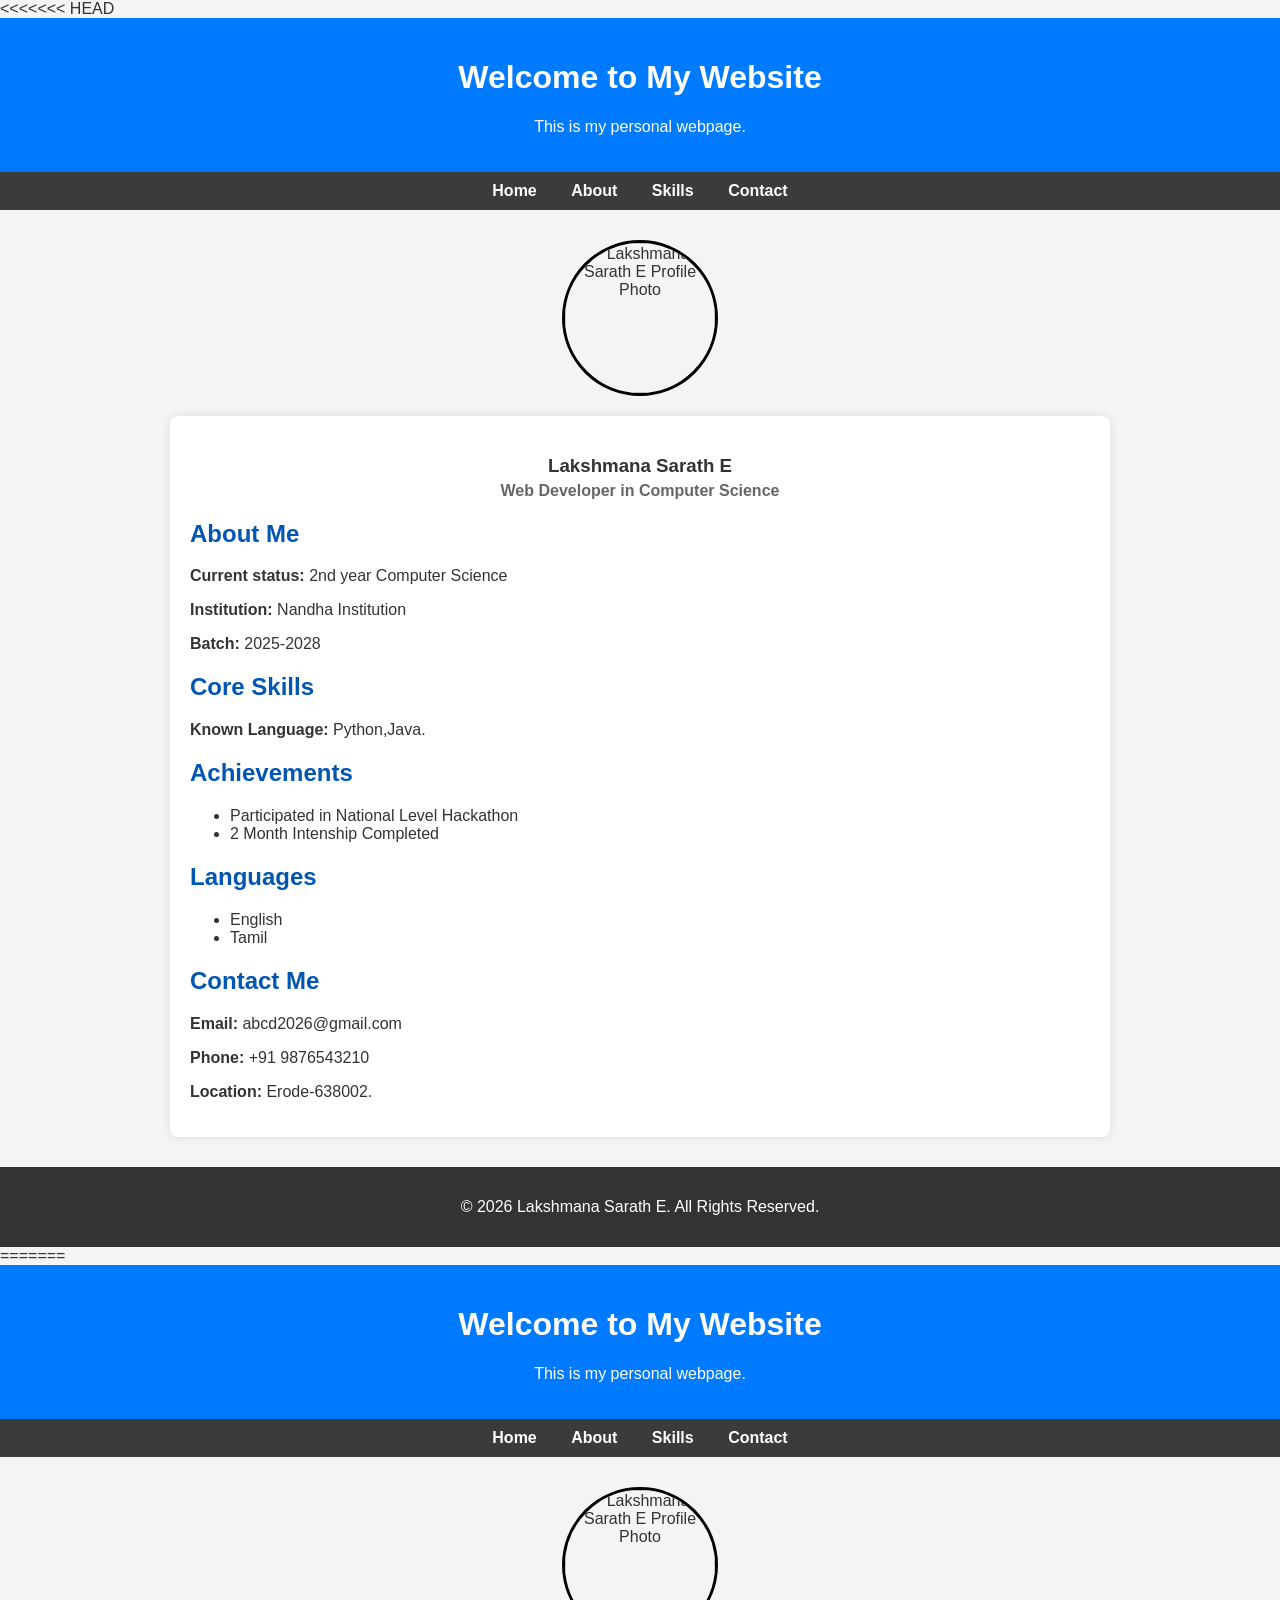
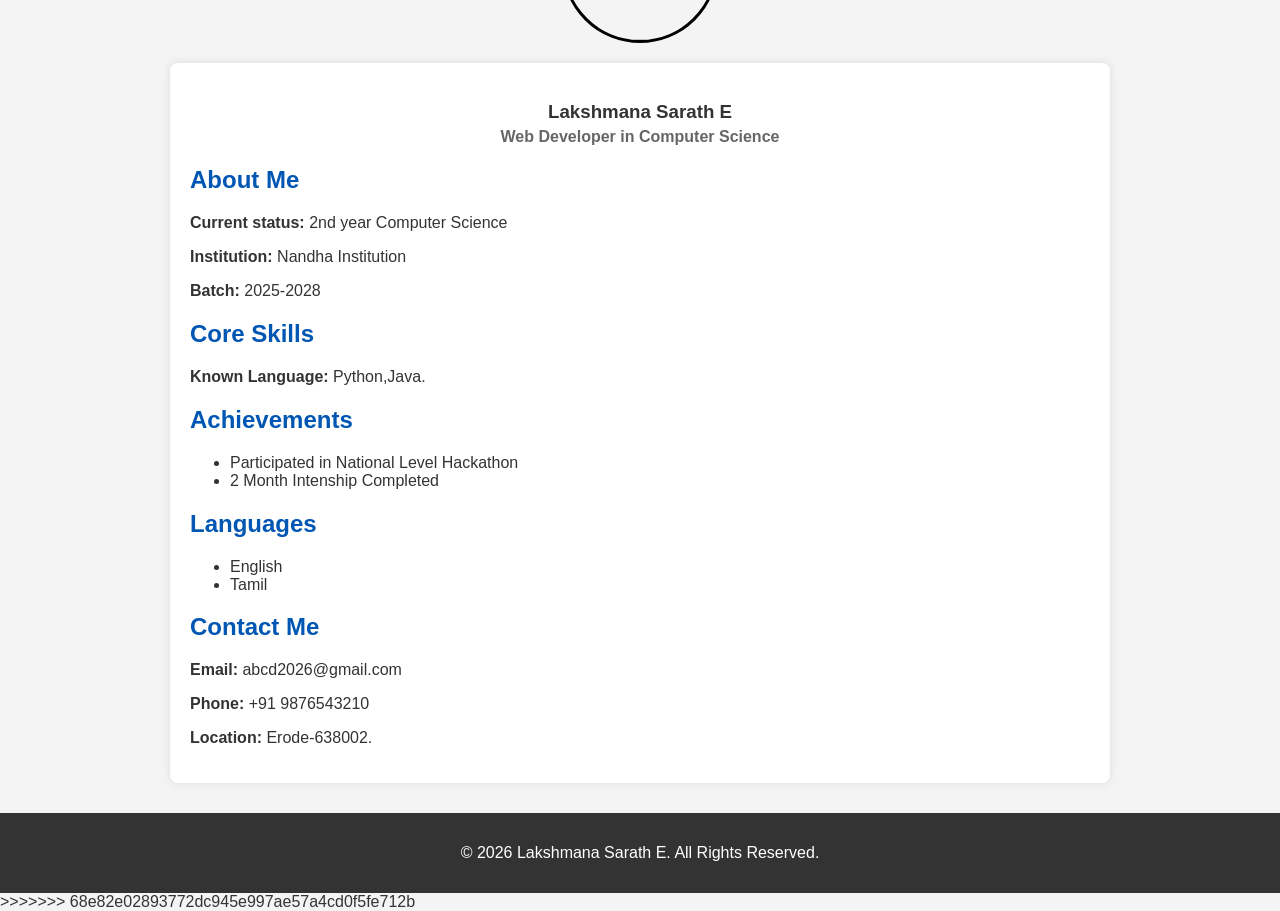
==== index.html @ 5c5c81a3 "prime" ====
<<<<<<< HEAD
<!DOCTYPE html>
<html lang="en">

<head>
    <meta charset="UTF-8">
    <meta name="viewport" content="width=device-width, initial-scale=1.0">
    <title>My First Web Page</title>

    <style>
        body {
            margin: 0;
            font-family: Arial, sans-serif;
            background: #f4f4f4;
            color: #333;
        }

        header {
            background: #007BFF;
            color: white;
            padding: 20px;
            text-align: center;
        }

        nav {
            background: #3c3b3b;
            padding: 10px;
            text-align: center;
        }

        nav a {
            color: white;
            text-decoration: none;
            margin: 0 15px;
            font-weight: bold;
        }

        nav a:hover {
            color: #FFD700;
        }

        .profile-section {
            text-align: center;
            margin-top: 30px;
        }

        .profile-img {
            border-radius: 50%;
            object-fit: cover;
            border: 3px solid #000000;
        }

        .container {
            max-width: 900px;
            margin: 20px auto 30px auto;
            background: white;
            padding: 20px;
            border-radius: 8px;
            box-shadow: 0 0 10px rgba(0, 0, 0, 0.1);
            text-align: left;
            /* Keeps text readable inside the card */
        }

        button {
            background: #007BFF;
            color: yellow;
            border: none;
            padding: 10px 20px;
            cursor: pointer;
            border-radius: 5px;
        }

        button:hover {
            background: #0056b3;
        }

        footer {
            text-align: center;
            padding: 15px;
            background: #333;
            color: white;
            margin-top: 30px;
        }

        h2 {
            color: #0056b3;
        }
    </style>
</head>

<body>

    <header>
        <h1>Welcome to My Website</h1>
        <p>This is my personal webpage.</p>
    </header>

    <nav>
        <a href="#">Home</a>
        <a href="#about">About</a>
        <a href="#Skills">Skills</a>
        <a href="#contact">Contact</a>
    </nav>

    <!-- Profile Image Wrapper -->
    <div class="profile-section">
        <img src="E:\Feedback\converted_image (3).jpg" alt="Lakshmana Sarath E Profile Photo" width="150" height="150"
            class="profile-img">
    </div>

    <!-- Main Content Card -->
    <div class="container">
        <h3 style="text-align: center; margin-bottom: 5px;"><strong>Lakshmana Sarath E</strong></h3>
        <p style="text-align: center; color: #666; margin-top: 0;"><strong>Web Developer in Computer Science</strong>
        </p>

        <h2 id="about">About Me</h2>
        <p><strong>Current status:</strong> 2nd year Computer Science</p>
        <p><strong>Institution:</strong> Nandha Institution</p>
        <p><strong>Batch:</strong> 2025-2028</p>

        <h2 id="Skills">Core Skills</h2>
        <p><strong>Known Language:</strong> Python,Java.</p>
        <h2>Achievements</h2>
        <ul>
            <li>Participated in National Level Hackathon</li>
            <li>2 Month Intenship Completed</li>
        </ul>
        <h2>Languages</h2>
        <ul>
            <li>English</li>
            <li>Tamil</li>
        </ul>

        <h2 id="contact">Contact Me</h2>
        <p><strong>Email:</strong> abcd2026@gmail.com</p>
        <p><strong>Phone:</strong> +91 9876543210</p>
        <p><strong>Location:</strong> Erode-638002.</p>
    </div>

    <footer>
        <p>&copy; 2026 Lakshmana Sarath E. All Rights Reserved.</p>
    </footer>

    <script>
        function showMessage() {
            alert("Hello! Welcome to my website.");
        }
    </script>

</body>

=======
<!DOCTYPE html>
<html lang="en">

<head>
    <meta charset="UTF-8">
    <meta name="viewport" content="width=device-width, initial-scale=1.0">
    <title>My First Web Page</title>

    <style>
        body {
            margin: 0;
            font-family: Arial, sans-serif;
            background: #f4f4f4;
            color: #333;
        }

        header {
            background: #007BFF;
            color: white;
            padding: 20px;
            text-align: center;
        }

        nav {
            background: #3c3b3b;
            padding: 10px;
            text-align: center;
        }

        nav a {
            color: white;
            text-decoration: none;
            margin: 0 15px;
            font-weight: bold;
        }

        nav a:hover {
            color: #FFD700;
        }

        .profile-section {
            text-align: center;
            margin-top: 30px;
        }

        .profile-img {
            border-radius: 50%;
            object-fit: cover;
            border: 3px solid #000000;
        }

        .container {
            max-width: 900px;
            margin: 20px auto 30px auto;
            background: white;
            padding: 20px;
            border-radius: 8px;
            box-shadow: 0 0 10px rgba(0, 0, 0, 0.1);
            text-align: left;
            /* Keeps text readable inside the card */
        }

        button {
            background: #007BFF;
            color: yellow;
            border: none;
            padding: 10px 20px;
            cursor: pointer;
            border-radius: 5px;
        }

        button:hover {
            background: #0056b3;
        }

        footer {
            text-align: center;
            padding: 15px;
            background: #333;
            color: white;
            margin-top: 30px;
        }

        h2 {
            color: #0056b3;
        }
    </style>
</head>

<body>

    <header>
        <h1>Welcome to My Website</h1>
        <p>This is my personal webpage.</p>
    </header>

    <nav>
        <a href="#">Home</a>
        <a href="#about">About</a>
        <a href="#Skills">Skills</a>
        <a href="#contact">Contact</a>
    </nav>

    <!-- Profile Image Wrapper -->
    <div class="profile-section">
        <img src="E:\Feedback\converted_image (3).jpg" alt="Lakshmana Sarath E Profile Photo" width="150" height="150"
            class="profile-img">
    </div>

    <!-- Main Content Card -->
    <div class="container">
        <h3 style="text-align: center; margin-bottom: 5px;"><strong>Lakshmana Sarath E</strong></h3>
        <p style="text-align: center; color: #666; margin-top: 0;"><strong>Web Developer in Computer Science</strong>
        </p>

        <h2 id="about">About Me</h2>
        <p><strong>Current status:</strong> 2nd year Computer Science</p>
        <p><strong>Institution:</strong> Nandha Institution</p>
        <p><strong>Batch:</strong> 2025-2028</p>

        <h2 id="Skills">Core Skills</h2>
        <p><strong>Known Language:</strong> Python,Java.</p>
        <h2>Achievements</h2>
        <ul>
            <li>Participated in National Level Hackathon</li>
            <li>2 Month Intenship Completed</li>
        </ul>
        <h2>Languages</h2>
        <ul>
            <li>English</li>
            <li>Tamil</li>
        </ul>

        <h2 id="contact">Contact Me</h2>
        <p><strong>Email:</strong> abcd2026@gmail.com</p>
        <p><strong>Phone:</strong> +91 9876543210</p>
        <p><strong>Location:</strong> Erode-638002.</p>
    </div>

    <footer>
        <p>&copy; 2026 Lakshmana Sarath E. All Rights Reserved.</p>
    </footer>

    <script>
        function showMessage() {
            alert("Hello! Welcome to my website.");
        }
    </script>

</body>

>>>>>>> 68e82e02893772dc945e997ae57a4cd0f5fe712b
</html>
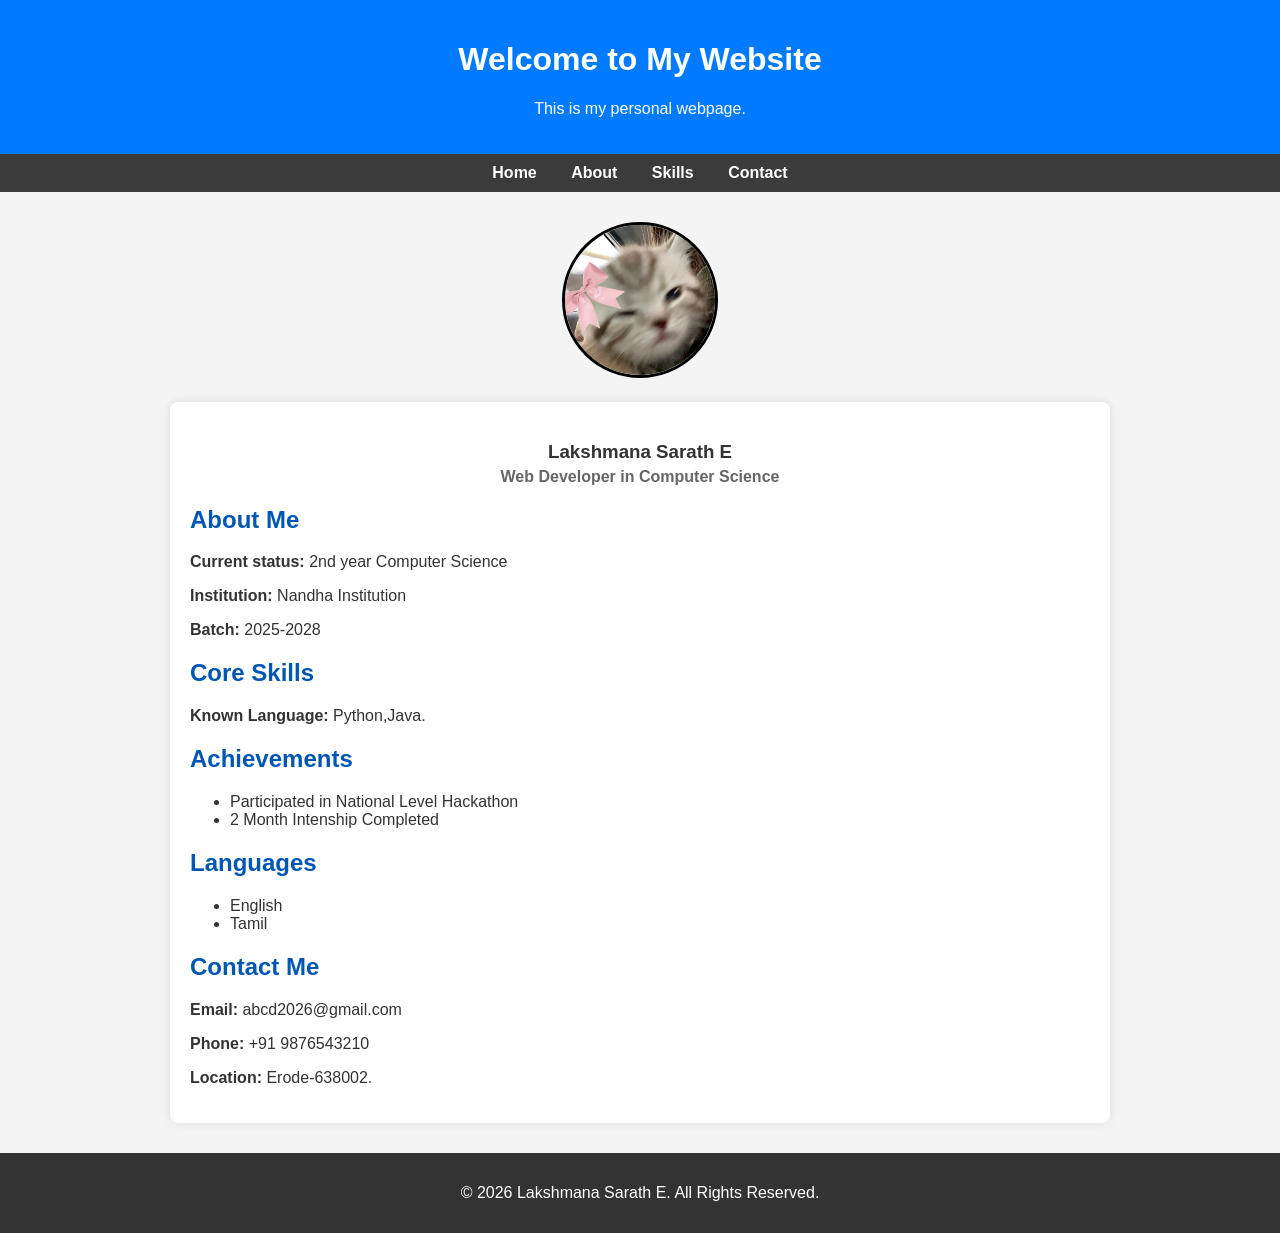
==== commit 7fc9799d: "image" ====
--- a/index.html
+++ b/index.html
@@ -1,4 +1,3 @@
-<<<<<<< HEAD
 <!DOCTYPE html>
 <html lang="en">
 
@@ -104,7 +103,7 @@
 
     <!-- Profile Image Wrapper -->
     <div class="profile-section">
-        <img src="E:\Feedback\converted_image (3).jpg" alt="Lakshmana Sarath E Profile Photo" width="150" height="150"
+        <img src="converted_image (3).jpg" alt="Lakshmana Sarath E Profile Photo" width="150" height="150"
             class="profile-img">
     </div>
 
@@ -150,157 +149,4 @@
 
 </body>
 
-=======
-<!DOCTYPE html>
-<html lang="en">
-
-<head>
-    <meta charset="UTF-8">
-    <meta name="viewport" content="width=device-width, initial-scale=1.0">
-    <title>My First Web Page</title>
-
-    <style>
-        body {
-            margin: 0;
-            font-family: Arial, sans-serif;
-            background: #f4f4f4;
-            color: #333;
-        }
-
-        header {
-            background: #007BFF;
-            color: white;
-            padding: 20px;
-            text-align: center;
-        }
-
-        nav {
-            background: #3c3b3b;
-            padding: 10px;
-            text-align: center;
-        }
-
-        nav a {
-            color: white;
-            text-decoration: none;
-            margin: 0 15px;
-            font-weight: bold;
-        }
-
-        nav a:hover {
-            color: #FFD700;
-        }
-
-        .profile-section {
-            text-align: center;
-            margin-top: 30px;
-        }
-
-        .profile-img {
-            border-radius: 50%;
-            object-fit: cover;
-            border: 3px solid #000000;
-        }
-
-        .container {
-            max-width: 900px;
-            margin: 20px auto 30px auto;
-            background: white;
-            padding: 20px;
-            border-radius: 8px;
-            box-shadow: 0 0 10px rgba(0, 0, 0, 0.1);
-            text-align: left;
-            /* Keeps text readable inside the card */
-        }
-
-        button {
-            background: #007BFF;
-            color: yellow;
-            border: none;
-            padding: 10px 20px;
-            cursor: pointer;
-            border-radius: 5px;
-        }
-
-        button:hover {
-            background: #0056b3;
-        }
-
-        footer {
-            text-align: center;
-            padding: 15px;
-            background: #333;
-            color: white;
-            margin-top: 30px;
-        }
-
-        h2 {
-            color: #0056b3;
-        }
-    </style>
-</head>
-
-<body>
-
-    <header>
-        <h1>Welcome to My Website</h1>
-        <p>This is my personal webpage.</p>
-    </header>
-
-    <nav>
-        <a href="#">Home</a>
-        <a href="#about">About</a>
-        <a href="#Skills">Skills</a>
-        <a href="#contact">Contact</a>
-    </nav>
-
-    <!-- Profile Image Wrapper -->
-    <div class="profile-section">
-        <img src="E:\Feedback\converted_image (3).jpg" alt="Lakshmana Sarath E Profile Photo" width="150" height="150"
-            class="profile-img">
-    </div>
-
-    <!-- Main Content Card -->
-    <div class="container">
-        <h3 style="text-align: center; margin-bottom: 5px;"><strong>Lakshmana Sarath E</strong></h3>
-        <p style="text-align: center; color: #666; margin-top: 0;"><strong>Web Developer in Computer Science</strong>
-        </p>
-
-        <h2 id="about">About Me</h2>
-        <p><strong>Current status:</strong> 2nd year Computer Science</p>
-        <p><strong>Institution:</strong> Nandha Institution</p>
-        <p><strong>Batch:</strong> 2025-2028</p>
-
-        <h2 id="Skills">Core Skills</h2>
-        <p><strong>Known Language:</strong> Python,Java.</p>
-        <h2>Achievements</h2>
-        <ul>
-            <li>Participated in National Level Hackathon</li>
-            <li>2 Month Intenship Completed</li>
-        </ul>
-        <h2>Languages</h2>
-        <ul>
-            <li>English</li>
-            <li>Tamil</li>
-        </ul>
-
-        <h2 id="contact">Contact Me</h2>
-        <p><strong>Email:</strong> abcd2026@gmail.com</p>
-        <p><strong>Phone:</strong> +91 9876543210</p>
-        <p><strong>Location:</strong> Erode-638002.</p>
-    </div>
-
-    <footer>
-        <p>&copy; 2026 Lakshmana Sarath E. All Rights Reserved.</p>
-    </footer>
-
-    <script>
-        function showMessage() {
-            alert("Hello! Welcome to my website.");
-        }
-    </script>
-
-</body>
-
->>>>>>> 68e82e02893772dc945e997ae57a4cd0f5fe712b
 </html>
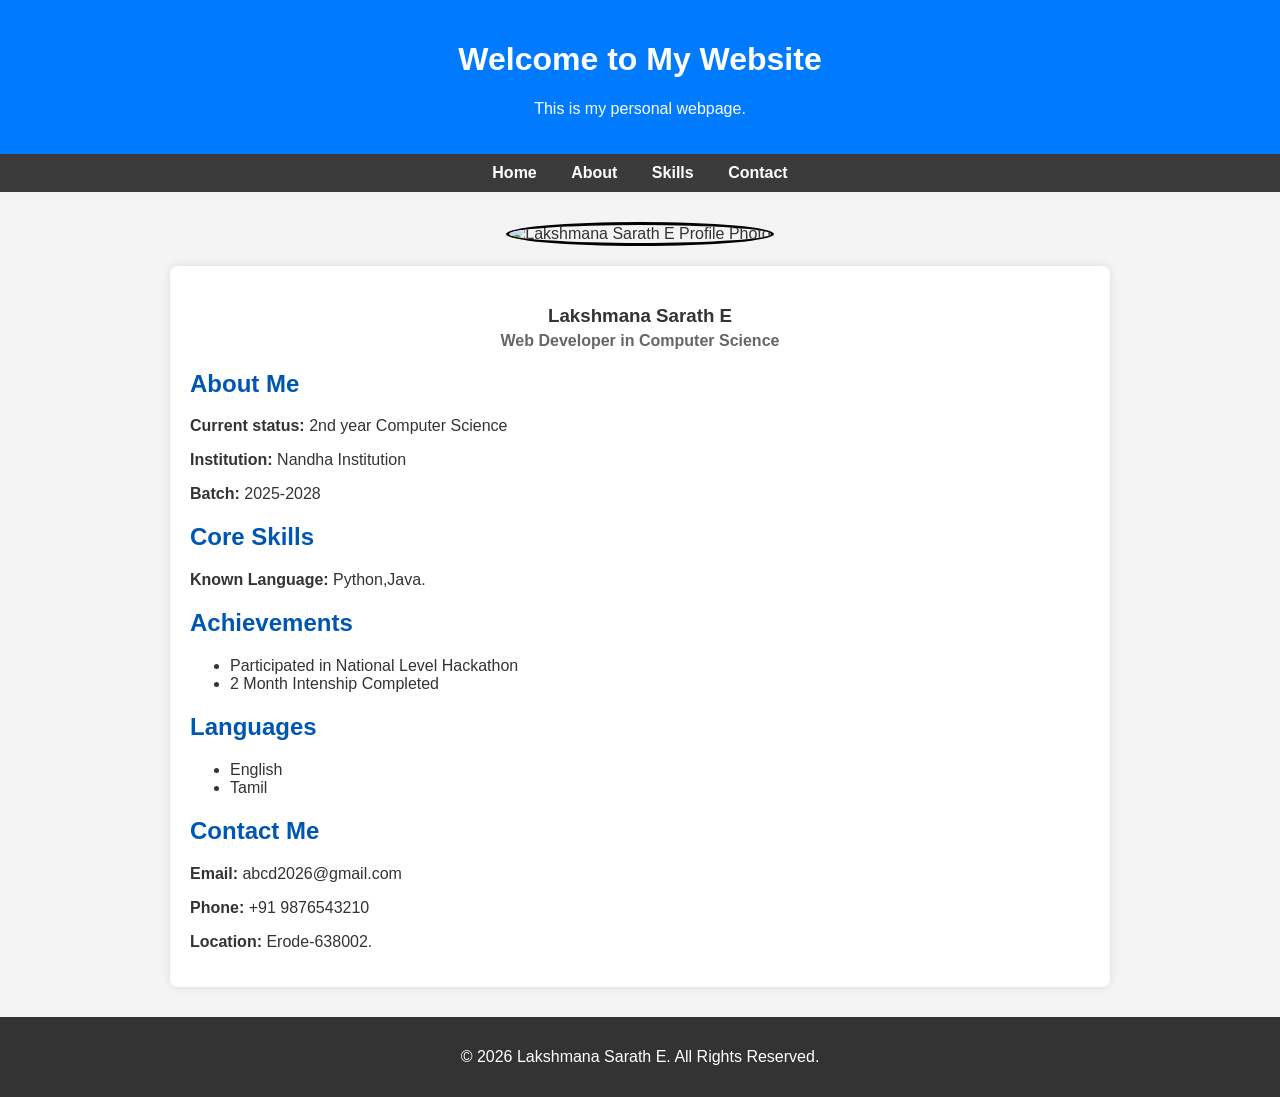
==== commit 1c1b6d79: "image" ====
--- a/index.html
+++ b/index.html
@@ -103,8 +103,7 @@
 
     <!-- Profile Image Wrapper -->
     <div class="profile-section">
-        <img src="converted_image (3).jpg" alt="Lakshmana Sarath E Profile Photo" width="150" height="150"
-            class="profile-img">
+        <img src="photo.jpg" alt="Lakshmana Sarath E Profile Photo" width="150" height="150" class="profile-img">
     </div>
 
     <!-- Main Content Card -->
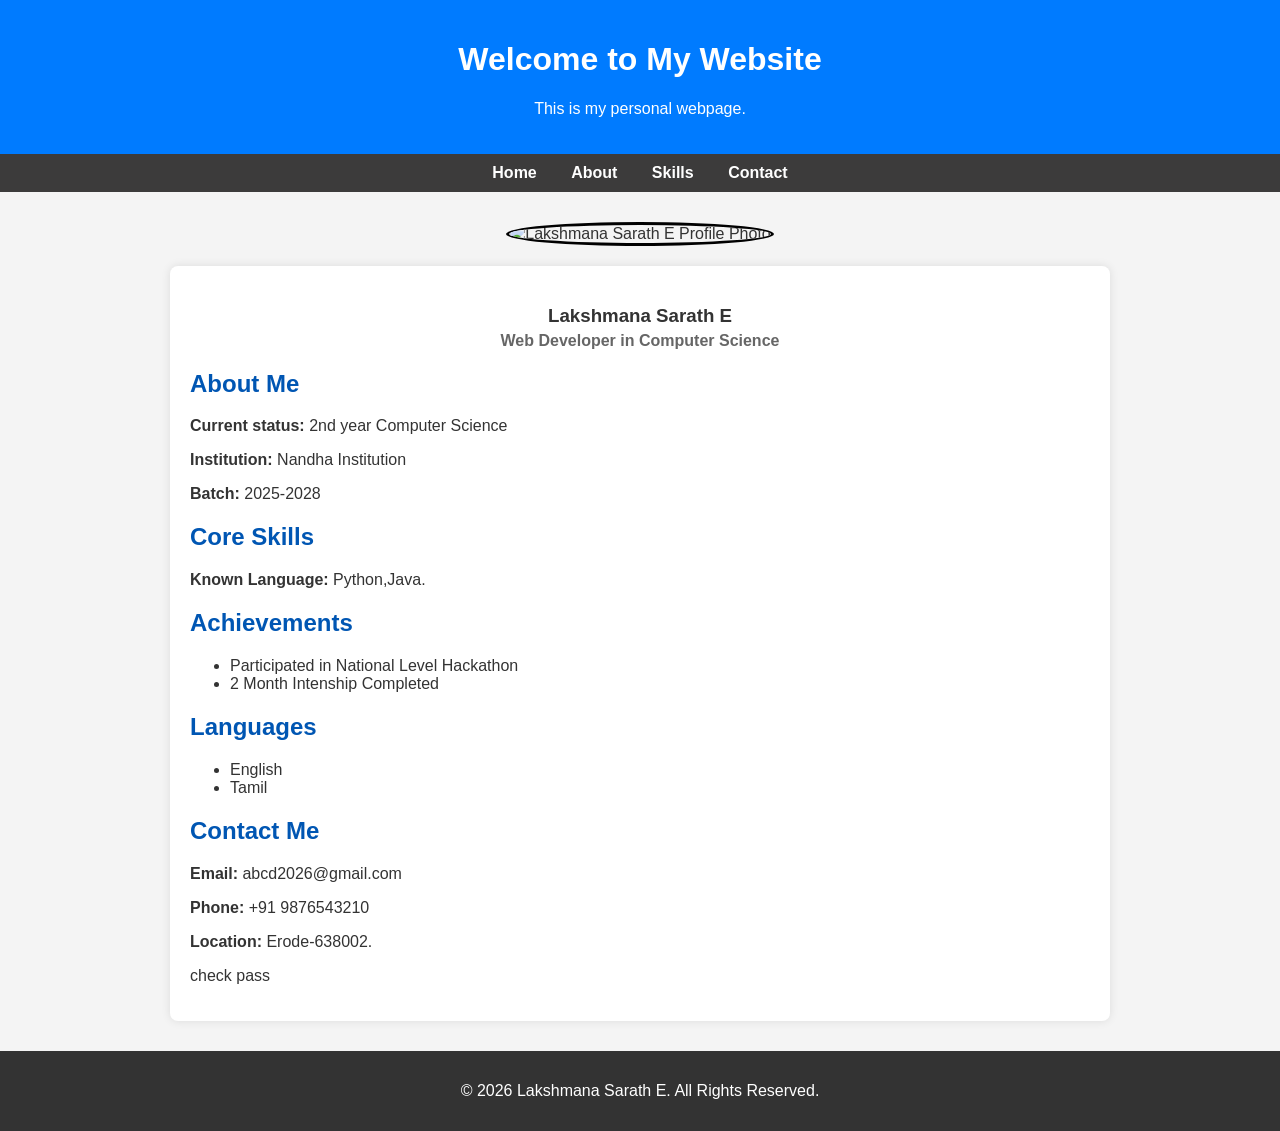
==== commit 78981d0a: "Update index.html with additional content Added a new paragraph to the main content card." ====
--- a/index.html
+++ b/index.html
@@ -1,151 +1,153 @@
-<!DOCTYPE html>
-<html lang="en">
-
-<head>
-    <meta charset="UTF-8">
-    <meta name="viewport" content="width=device-width, initial-scale=1.0">
-    <title>My First Web Page</title>
-
-    <style>
-        body {
-            margin: 0;
-            font-family: Arial, sans-serif;
-            background: #f4f4f4;
-            color: #333;
-        }
-
-        header {
-            background: #007BFF;
-            color: white;
-            padding: 20px;
-            text-align: center;
-        }
-
-        nav {
-            background: #3c3b3b;
-            padding: 10px;
-            text-align: center;
-        }
-
-        nav a {
-            color: white;
-            text-decoration: none;
-            margin: 0 15px;
-            font-weight: bold;
-        }
-
-        nav a:hover {
-            color: #FFD700;
-        }
-
-        .profile-section {
-            text-align: center;
-            margin-top: 30px;
-        }
-
-        .profile-img {
-            border-radius: 50%;
-            object-fit: cover;
-            border: 3px solid #000000;
-        }
-
-        .container {
-            max-width: 900px;
-            margin: 20px auto 30px auto;
-            background: white;
-            padding: 20px;
-            border-radius: 8px;
-            box-shadow: 0 0 10px rgba(0, 0, 0, 0.1);
-            text-align: left;
-            /* Keeps text readable inside the card */
-        }
-
-        button {
-            background: #007BFF;
-            color: yellow;
-            border: none;
-            padding: 10px 20px;
-            cursor: pointer;
-            border-radius: 5px;
-        }
-
-        button:hover {
-            background: #0056b3;
-        }
-
-        footer {
-            text-align: center;
-            padding: 15px;
-            background: #333;
-            color: white;
-            margin-top: 30px;
-        }
-
-        h2 {
-            color: #0056b3;
-        }
-    </style>
-</head>
-
-<body>
-
-    <header>
-        <h1>Welcome to My Website</h1>
-        <p>This is my personal webpage.</p>
-    </header>
-
-    <nav>
-        <a href="#">Home</a>
-        <a href="#about">About</a>
-        <a href="#Skills">Skills</a>
-        <a href="#contact">Contact</a>
-    </nav>
-
-    <!-- Profile Image Wrapper -->
-    <div class="profile-section">
-        <img src="photo.jpg" alt="Lakshmana Sarath E Profile Photo" width="150" height="150" class="profile-img">
-    </div>
-
-    <!-- Main Content Card -->
-    <div class="container">
-        <h3 style="text-align: center; margin-bottom: 5px;"><strong>Lakshmana Sarath E</strong></h3>
-        <p style="text-align: center; color: #666; margin-top: 0;"><strong>Web Developer in Computer Science</strong>
-        </p>
-
-        <h2 id="about">About Me</h2>
-        <p><strong>Current status:</strong> 2nd year Computer Science</p>
-        <p><strong>Institution:</strong> Nandha Institution</p>
-        <p><strong>Batch:</strong> 2025-2028</p>
-
-        <h2 id="Skills">Core Skills</h2>
-        <p><strong>Known Language:</strong> Python,Java.</p>
-        <h2>Achievements</h2>
-        <ul>
-            <li>Participated in National Level Hackathon</li>
-            <li>2 Month Intenship Completed</li>
-        </ul>
-        <h2>Languages</h2>
-        <ul>
-            <li>English</li>
-            <li>Tamil</li>
-        </ul>
-
-        <h2 id="contact">Contact Me</h2>
-        <p><strong>Email:</strong> abcd2026@gmail.com</p>
-        <p><strong>Phone:</strong> +91 9876543210</p>
-        <p><strong>Location:</strong> Erode-638002.</p>
-    </div>
-
-    <footer>
-        <p>&copy; 2026 Lakshmana Sarath E. All Rights Reserved.</p>
-    </footer>
-
-    <script>
-        function showMessage() {
-            alert("Hello! Welcome to my website.");
-        }
-    </script>
-
-</body>
-
-</html>+<!DOCTYPE html>
+<html lang="en">
+
+<head>
+    <meta charset="UTF-8">
+    <meta name="viewport" content="width=device-width, initial-scale=1.0">
+    <title>My First Web Page</title>
+
+    <style>
+        body {
+            margin: 0;
+            font-family: Arial, sans-serif;
+            background: #f4f4f4;
+            color: #333;
+        }
+
+        header {
+            background: #007BFF;
+            color: white;
+            padding: 20px;
+            text-align: center;
+        }
+
+        nav {
+            background: #3c3b3b;
+            padding: 10px;
+            text-align: center;
+        }
+
+        nav a {
+            color: white;
+            text-decoration: none;
+            margin: 0 15px;
+            font-weight: bold;
+        }
+
+        nav a:hover {
+            color: #FFD700;
+        }
+
+        .profile-section {
+            text-align: center;
+            margin-top: 30px;
+        }
+
+        .profile-img {
+            border-radius: 50%;
+            object-fit: cover;
+            border: 3px solid #000000;
+        }
+
+        .container {
+            max-width: 900px;
+            margin: 20px auto 30px auto;
+            background: white;
+            padding: 20px;
+            border-radius: 8px;
+            box-shadow: 0 0 10px rgba(0, 0, 0, 0.1);
+            text-align: left;
+            /* Keeps text readable inside the card */
+        }
+
+        button {
+            background: #007BFF;
+            color: yellow;
+            border: none;
+            padding: 10px 20px;
+            cursor: pointer;
+            border-radius: 5px;
+        }
+
+        button:hover {
+            background: #0056b3;
+        }
+
+        footer {
+            text-align: center;
+            padding: 15px;
+            background: #333;
+            color: white;
+            margin-top: 30px;
+        }
+
+        h2 {
+            color: #0056b3;
+        }
+    </style>
+</head>
+
+<body>
+
+    <header>
+        <h1>Welcome to My Website</h1>
+        <p>This is my personal webpage.</p>
+    </header>
+
+    <nav>
+        <a href="#">Home</a>
+        <a href="#about">About</a>
+        <a href="#Skills">Skills</a>
+        <a href="#contact">Contact</a>
+    </nav>
+
+    <!-- Profile Image Wrapper -->
+    <div class="profile-section">
+        <img src="E:\Feedback\converted_image (3).jpg" alt="Lakshmana Sarath E Profile Photo" width="150" height="150"
+            class="profile-img">
+    </div>
+
+    <!-- Main Content Card -->
+    <div class="container">
+        <h3 style="text-align: center; margin-bottom: 5px;"><strong>Lakshmana Sarath E</strong></h3>
+        <p style="text-align: center; color: #666; margin-top: 0;"><strong>Web Developer in Computer Science</strong>
+        </p>
+
+        <h2 id="about">About Me</h2>
+        <p><strong>Current status:</strong> 2nd year Computer Science</p>
+        <p><strong>Institution:</strong> Nandha Institution</p>
+        <p><strong>Batch:</strong> 2025-2028</p>
+
+        <h2 id="Skills">Core Skills</h2>
+        <p><strong>Known Language:</strong> Python,Java.</p>
+        <h2>Achievements</h2>
+        <ul>
+            <li>Participated in National Level Hackathon</li>
+            <li>2 Month Intenship Completed</li>
+        </ul>
+        <h2>Languages</h2>
+        <ul>
+            <li>English</li>
+            <li>Tamil</li>
+        </ul>
+
+        <h2 id="contact">Contact Me</h2>
+        <p><strong>Email:</strong> abcd2026@gmail.com</p>
+        <p><strong>Phone:</strong> +91 9876543210</p>
+        <p><strong>Location:</strong> Erode-638002.</p>
+        <p>check pass</p>
+    </div>
+
+    <footer>
+        <p>&copy; 2026 Lakshmana Sarath E. All Rights Reserved.</p>
+    </footer>
+
+    <script>
+        function showMessage() {
+            alert("Hello! Welcome to my website.");
+        }
+    </script>
+
+</body>
+
+</html>
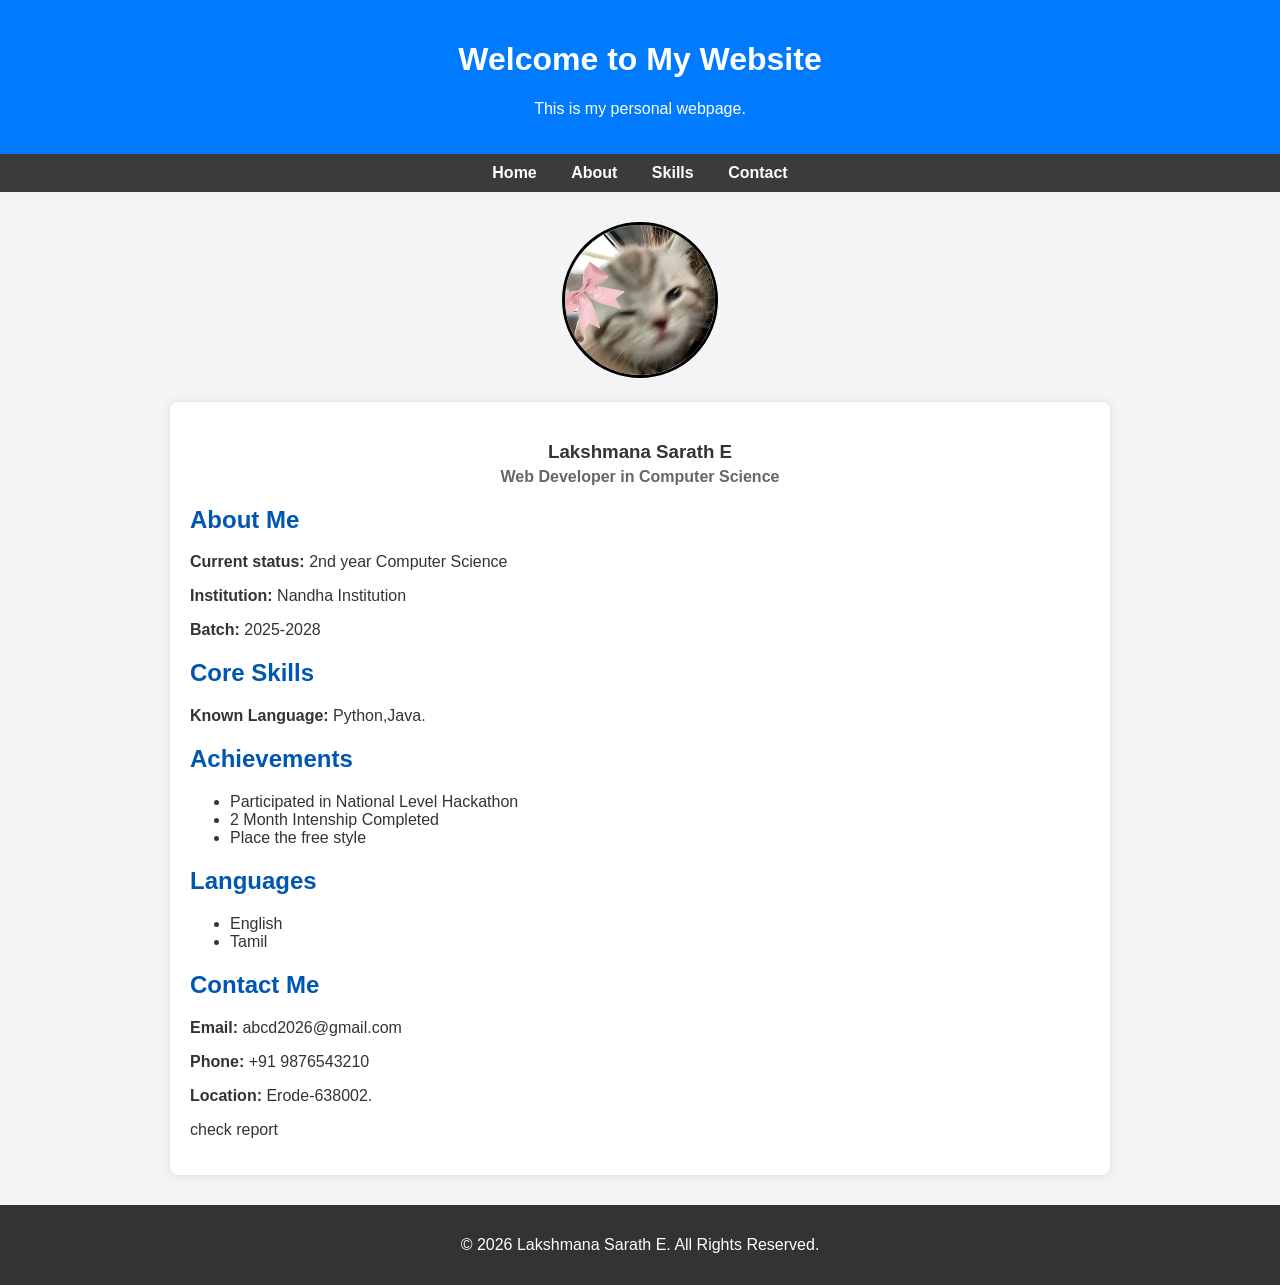
==== commit 503d7818: "update" ====
--- a/index.html
+++ b/index.html
@@ -1,153 +1,153 @@
-<!DOCTYPE html>
-<html lang="en">
-
-<head>
-    <meta charset="UTF-8">
-    <meta name="viewport" content="width=device-width, initial-scale=1.0">
-    <title>My First Web Page</title>
-
-    <style>
-        body {
-            margin: 0;
-            font-family: Arial, sans-serif;
-            background: #f4f4f4;
-            color: #333;
-        }
-
-        header {
-            background: #007BFF;
-            color: white;
-            padding: 20px;
-            text-align: center;
-        }
-
-        nav {
-            background: #3c3b3b;
-            padding: 10px;
-            text-align: center;
-        }
-
-        nav a {
-            color: white;
-            text-decoration: none;
-            margin: 0 15px;
-            font-weight: bold;
-        }
-
-        nav a:hover {
-            color: #FFD700;
-        }
-
-        .profile-section {
-            text-align: center;
-            margin-top: 30px;
-        }
-
-        .profile-img {
-            border-radius: 50%;
-            object-fit: cover;
-            border: 3px solid #000000;
-        }
-
-        .container {
-            max-width: 900px;
-            margin: 20px auto 30px auto;
-            background: white;
-            padding: 20px;
-            border-radius: 8px;
-            box-shadow: 0 0 10px rgba(0, 0, 0, 0.1);
-            text-align: left;
-            /* Keeps text readable inside the card */
-        }
-
-        button {
-            background: #007BFF;
-            color: yellow;
-            border: none;
-            padding: 10px 20px;
-            cursor: pointer;
-            border-radius: 5px;
-        }
-
-        button:hover {
-            background: #0056b3;
-        }
-
-        footer {
-            text-align: center;
-            padding: 15px;
-            background: #333;
-            color: white;
-            margin-top: 30px;
-        }
-
-        h2 {
-            color: #0056b3;
-        }
-    </style>
-</head>
-
-<body>
-
-    <header>
-        <h1>Welcome to My Website</h1>
-        <p>This is my personal webpage.</p>
-    </header>
-
-    <nav>
-        <a href="#">Home</a>
-        <a href="#about">About</a>
-        <a href="#Skills">Skills</a>
-        <a href="#contact">Contact</a>
-    </nav>
-
-    <!-- Profile Image Wrapper -->
-    <div class="profile-section">
-        <img src="E:\Feedback\converted_image (3).jpg" alt="Lakshmana Sarath E Profile Photo" width="150" height="150"
-            class="profile-img">
-    </div>
-
-    <!-- Main Content Card -->
-    <div class="container">
-        <h3 style="text-align: center; margin-bottom: 5px;"><strong>Lakshmana Sarath E</strong></h3>
-        <p style="text-align: center; color: #666; margin-top: 0;"><strong>Web Developer in Computer Science</strong>
-        </p>
-
-        <h2 id="about">About Me</h2>
-        <p><strong>Current status:</strong> 2nd year Computer Science</p>
-        <p><strong>Institution:</strong> Nandha Institution</p>
-        <p><strong>Batch:</strong> 2025-2028</p>
-
-        <h2 id="Skills">Core Skills</h2>
-        <p><strong>Known Language:</strong> Python,Java.</p>
-        <h2>Achievements</h2>
-        <ul>
-            <li>Participated in National Level Hackathon</li>
-            <li>2 Month Intenship Completed</li>
-        </ul>
-        <h2>Languages</h2>
-        <ul>
-            <li>English</li>
-            <li>Tamil</li>
-        </ul>
-
-        <h2 id="contact">Contact Me</h2>
-        <p><strong>Email:</strong> abcd2026@gmail.com</p>
-        <p><strong>Phone:</strong> +91 9876543210</p>
-        <p><strong>Location:</strong> Erode-638002.</p>
-        <p>check pass</p>
-    </div>
-
-    <footer>
-        <p>&copy; 2026 Lakshmana Sarath E. All Rights Reserved.</p>
-    </footer>
-
-    <script>
-        function showMessage() {
-            alert("Hello! Welcome to my website.");
-        }
-    </script>
-
-</body>
-
-</html>
+<!DOCTYPE html>
+<html lang="en">
+
+<head>
+    <meta charset="UTF-8">
+    <meta name="viewport" content="width=device-width, initial-scale=1.0">
+    <title>My First Web Page</title>
+
+    <style>
+        body {
+            margin: 0;
+            font-family: Arial, sans-serif;
+            background: #f4f4f4;
+            color: #333;
+        }
+
+        header {
+            background: #007BFF;
+            color: white;
+            padding: 20px;
+            text-align: center;
+        }
+
+        nav {
+            background: #3c3b3b;
+            padding: 10px;
+            text-align: center;
+        }
+
+        nav a {
+            color: white;
+            text-decoration: none;
+            margin: 0 15px;
+            font-weight: bold;
+        }
+
+        nav a:hover {
+            color: #FFD700;
+        }
+
+        .profile-section {
+            text-align: center;
+            margin-top: 30px;
+        }
+
+        .profile-img {
+            border-radius: 50%;
+            object-fit: cover;
+            border: 3px solid #000000;
+        }
+
+        .container {
+            max-width: 900px;
+            margin: 20px auto 30px auto;
+            background: white;
+            padding: 20px;
+            border-radius: 8px;
+            box-shadow: 0 0 10px rgba(0, 0, 0, 0.1);
+            text-align: left;
+            /* Keeps text readable inside the card */
+        }
+
+        button {
+            background: #007BFF;
+            color: yellow;
+            border: none;
+            padding: 10px 20px;
+            cursor: pointer;
+            border-radius: 5px;
+        }
+
+        button:hover {
+            background: #0056b3;
+        }
+
+        footer {
+            text-align: center;
+            padding: 15px;
+            background: #333;
+            color: white;
+            margin-top: 30px;
+        }
+
+        h2 {
+            color: #0056b3;
+        }
+    </style>
+</head>
+
+<body>
+
+    <header>
+        <h1>Welcome to My Website</h1>
+        <p>This is my personal webpage.</p>
+    </header>
+
+    <nav>
+        <a href="#">Home</a>
+        <a href="#about">About</a>
+        <a href="#Skills">Skills</a>
+        <a href="#contact">Contact</a>
+    </nav>
+
+    <!-- Profile Image Wrapper -->
+    <div class="profile-section">
+        <img src="photo.jpg" alt="Lakshmana Sarath E Profile Photo" width="150" height="150" class="profile-img">
+    </div>
+
+    <!-- Main Content Card -->
+    <div class="container">
+        <h3 style="text-align: center; margin-bottom: 5px;"><strong>Lakshmana Sarath E</strong></h3>
+        <p style="text-align: center; color: #666; margin-top: 0;"><strong>Web Developer in Computer Science</strong>
+        </p>
+
+        <h2 id="about">About Me</h2>
+        <p><strong>Current status:</strong> 2nd year Computer Science</p>
+        <p><strong>Institution:</strong> Nandha Institution</p>
+        <p><strong>Batch:</strong> 2025-2028</p>
+
+        <h2 id="Skills">Core Skills</h2>
+        <p><strong>Known Language:</strong> Python,Java.</p>
+        <h2>Achievements</h2>
+        <ul>
+            <li>Participated in National Level Hackathon</li>
+            <li>2 Month Intenship Completed</li>
+            <li>Place the free style</li>
+        </ul>
+        <h2>Languages</h2>
+        <ul>
+            <li>English</li>
+            <li>Tamil</li>
+        </ul>
+
+        <h2 id="contact">Contact Me</h2>
+        <p><strong>Email:</strong> abcd2026@gmail.com</p>
+        <p><strong>Phone:</strong> +91 9876543210</p>
+        <p><strong>Location:</strong> Erode-638002.</p>
+        <p> check report</p>
+    </div>
+
+    <footer>
+        <p>&copy; 2026 Lakshmana Sarath E. All Rights Reserved.</p>
+    </footer>
+
+    <script>
+        function showMessage() {
+            alert("Hello! Welcome to my website.");
+        }
+    </script>
+
+</body>
+
+</html>
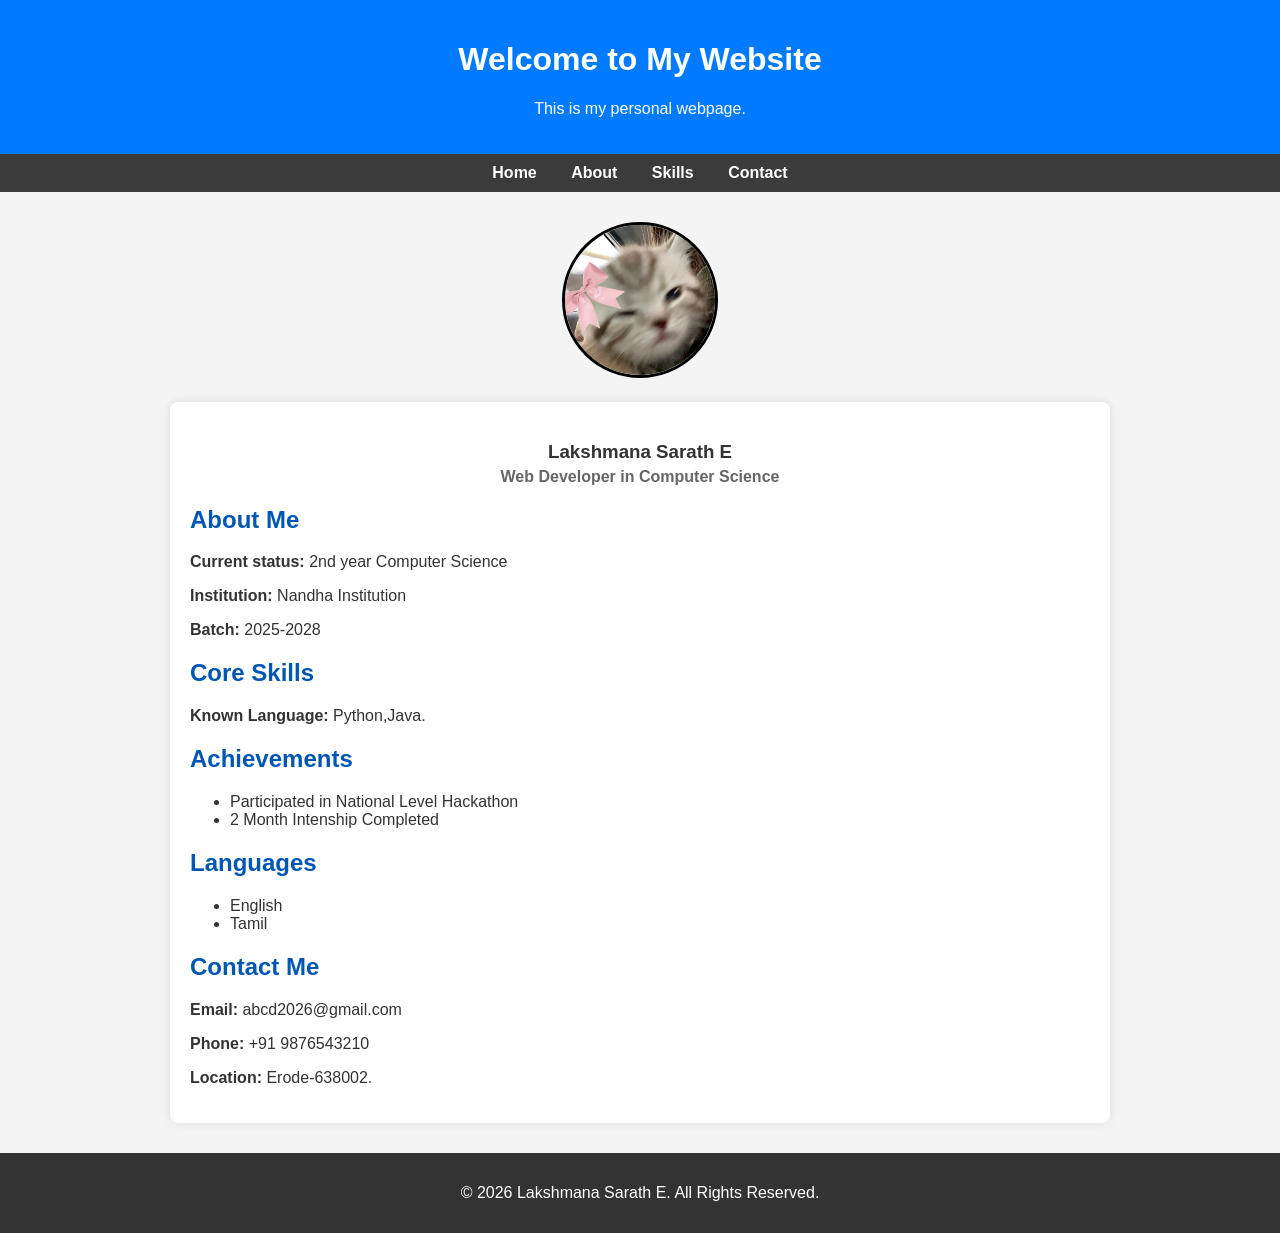
==== commit ef0495de: "perfect" ====
--- a/index.html
+++ b/index.html
@@ -123,7 +123,6 @@
         <ul>
             <li>Participated in National Level Hackathon</li>
             <li>2 Month Intenship Completed</li>
-            <li>Place the free style</li>
         </ul>
         <h2>Languages</h2>
         <ul>
@@ -135,7 +134,6 @@
         <p><strong>Email:</strong> abcd2026@gmail.com</p>
         <p><strong>Phone:</strong> +91 9876543210</p>
         <p><strong>Location:</strong> Erode-638002.</p>
-        <p> check report</p>
     </div>
 
     <footer>
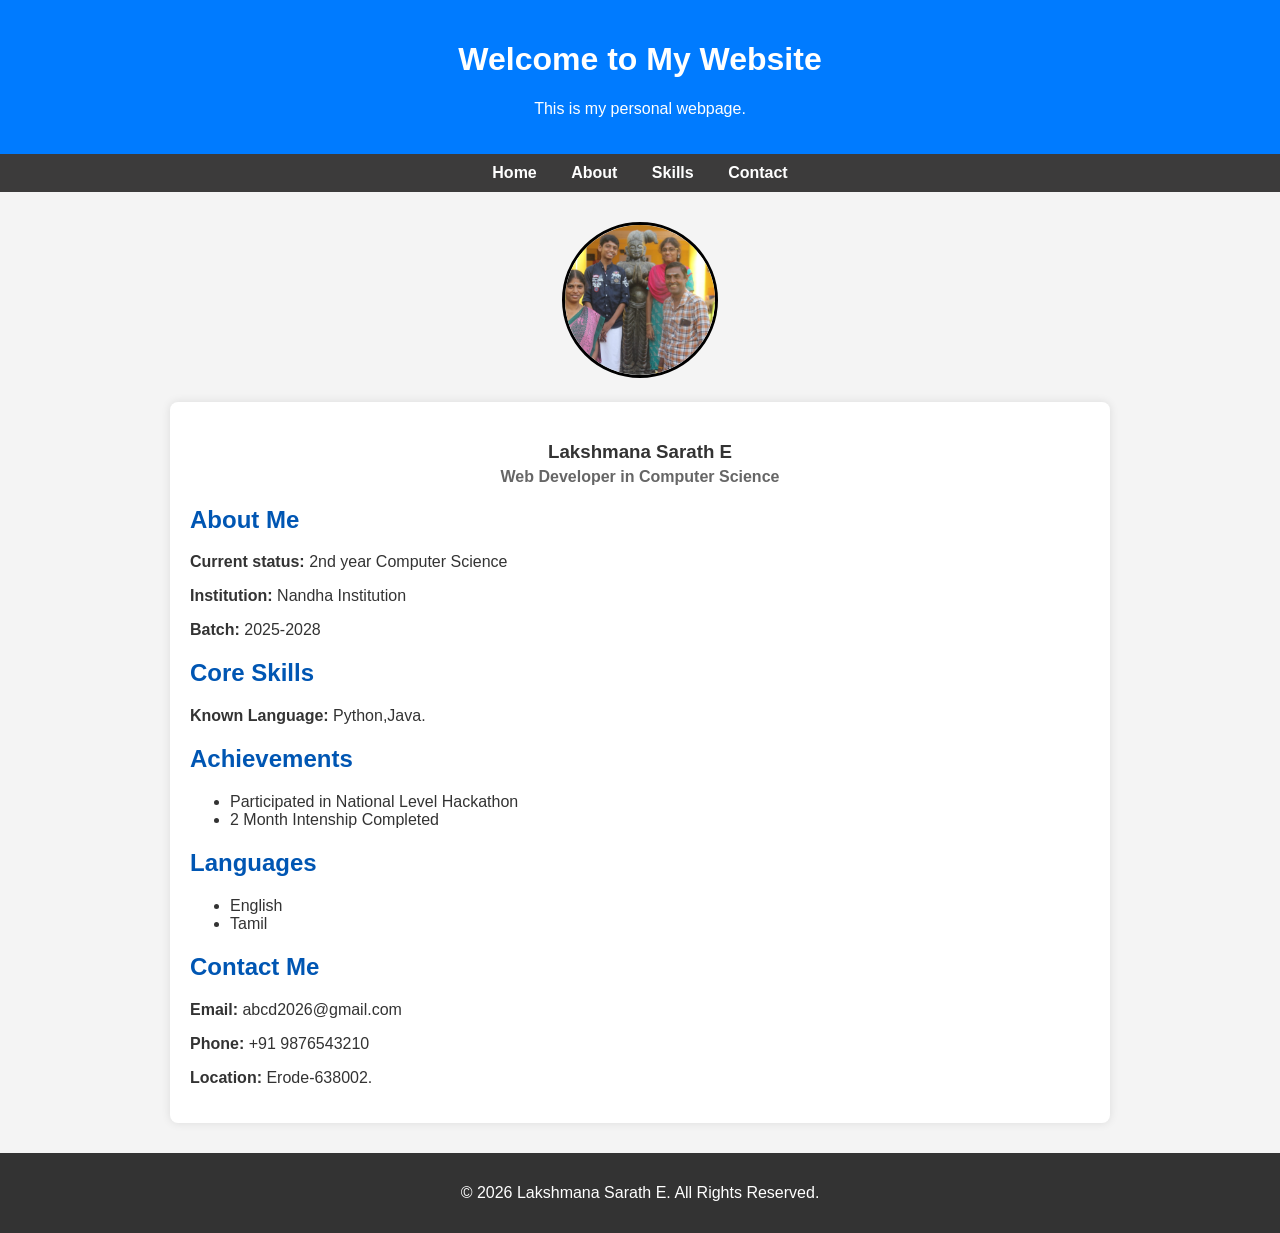
==== commit b5da687c: "photo" ====
--- a/index.html
+++ b/index.html
@@ -103,7 +103,7 @@
 
     <!-- Profile Image Wrapper -->
     <div class="profile-section">
-        <img src="photo.jpg" alt="Lakshmana Sarath E Profile Photo" width="150" height="150" class="profile-img">
+        <img src="qqq.jpg" alt="Lakshmana Sarath E Profile Photo" width="150" height="150" class="profile-img">
     </div>
 
     <!-- Main Content Card -->
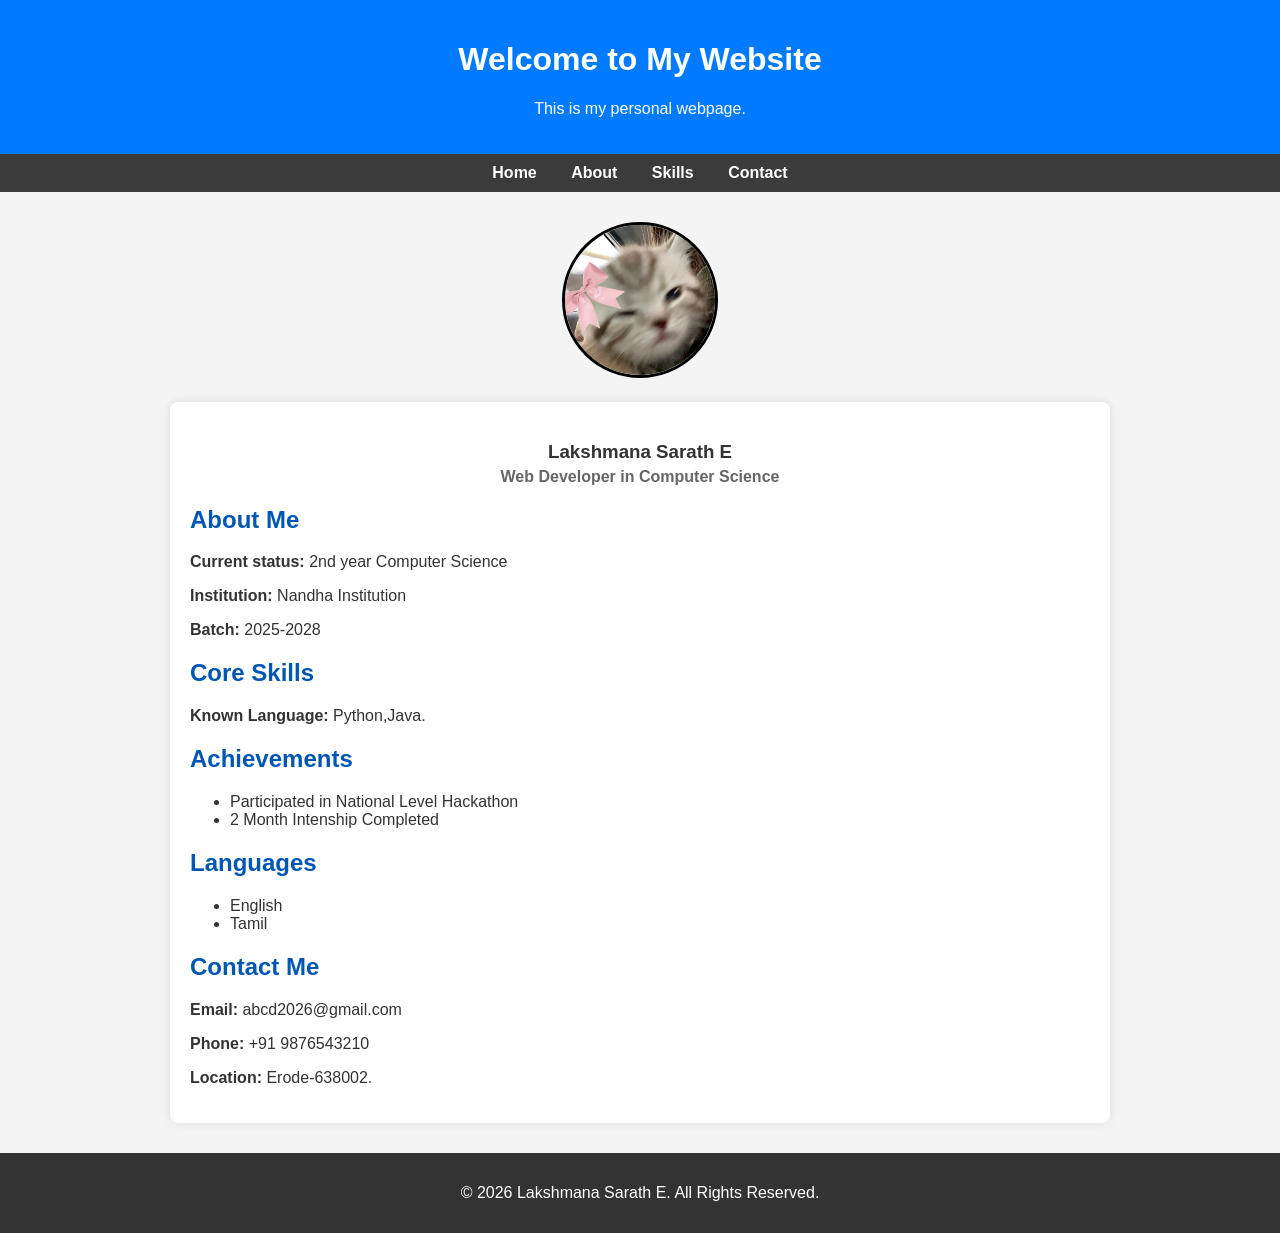
==== commit 1eb79ea2: "lll" ====
--- a/index.html
+++ b/index.html
@@ -103,7 +103,7 @@
 
     <!-- Profile Image Wrapper -->
     <div class="profile-section">
-        <img src="qqq.jpg" alt="Lakshmana Sarath E Profile Photo" width="150" height="150" class="profile-img">
+        <img src="photo.jpg" alt="Lakshmana Sarath E Profile Photo" width="150" height="150" class="profile-img">
     </div>
 
     <!-- Main Content Card -->
